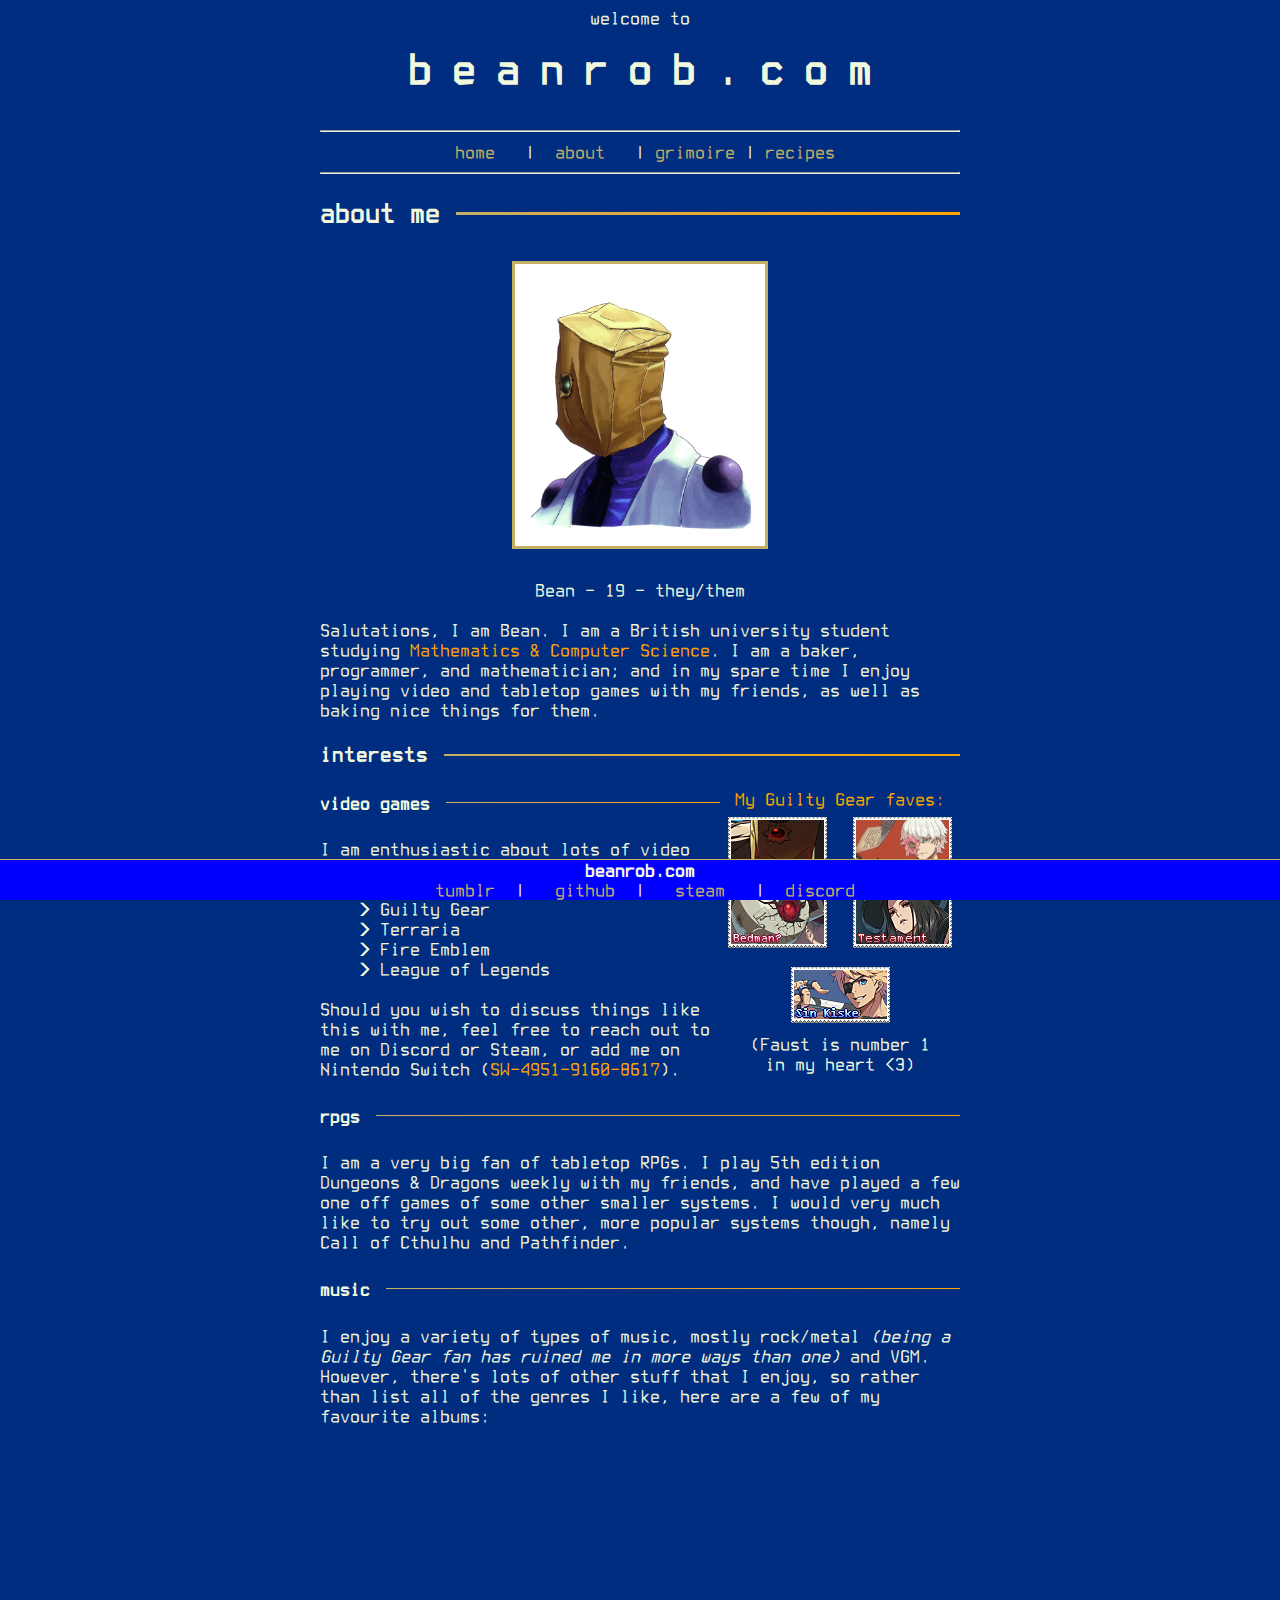
==== about/index.html @ cb9c0953 "update" ====
<!DOCTYPE html>
<html>
    <head>
        <link rel="stylesheet" type="text/css" href="../style.css">
        <link rel="shortcut icon" href="favicon.ico">
        <meta name="viewport" content="width=device-width, initial-scale=1.0">
        <meta charset="utf-8">
        <title>beanrob.com</title>
    </head>
    <body>
        <div id="main">
            <center id="header">
                welcome to
                <h1 id="title">
                    <span class="shaking" id="s1">b</span>
                    <span class="shaking" id="s2">e</span>
                    <span class="shaking" id="s3">a</span>
                    <span class="shaking" id="s4">n</span>
                    <span class="shaking" id="s5">r</span>
                    <span class="shaking" id="s6">o</span>
                    <span class="shaking" id="s8">b</span>
                    <span class="shaking" id="s9">.</span>
                    <span class="shaking" id="s10">c</span>
                    <span class="shaking" id="s11">o</span>
                    <span class="shaking" id="s12">m</span>
                </h1>
                <hr/>
                &nbsp&nbsp<a href="../">home</a>&nbsp&nbsp
                |
                &nbsp<a href="./">about</a>&nbsp&nbsp
                |
                <a href="../grimoire/">grimoire</a>
                |
                <a href="../recipes/">recipes</a>&nbsp
                <hr/>
            </center>
            <h2>about me</h2>
            <center style="width: 100%;">
                <img src="portrait.png" style="max-width: 250px; border: 3px solid var(--alt-1);"/>
                <p>
                    Bean - 19 - they/them
                </p>
            </center>
            <p>
                Salutations, I am Bean. I am a British university student studying
                <hl>Mathematics & Computer Science</hl>. I am a baker, programmer,
                and mathematician; and in my spare time I enjoy playing video and
                tabletop games with my friends, as well as baking nice things for
                them.
            </p>
            <h3>interests</h3>
            <center id="stamps" style="float: right;">
                <hl>My Guilty Gear faves:</hl>
                <br/><img src="stamp-fau.png"/>
                     <img src="stamp-asu.png"/>
                <br/><img src="stamp-bed.png"/>
                     <img src="stamp-tes.png"/>
                <br/><img src="stamp-sin.png"/>
                <br/>(Faust is number 1
                <br/>in my heart <3)
            </center>

            <h4>video games</h4>
            <p id="games">
                I am enthusiastic about lots of video games. My favourites
                include:
            </p>
            <ul>
                <li>
                    Guilty Gear
                </li>
                <li>
                    Terraria
                </li>
                <li>
                    Fire Emblem
                </li>
                <li>
                    League of Legends
                </li>
            </ul>
            <p>
                Should you wish to discuss things like this with me, feel free
                to reach out to me on Discord or Steam, or add me on Nintendo
                Switch (<hl>SW-4951-9160-8617</hl>).
            </p>

            <h4>rpgs</h4>
            <p>
                I am a very big fan of tabletop RPGs. I play 5th edition
                Dungeons & Dragons weekly with my friends, and have played a
                few one off games of some other smaller systems. I would very
                much like to try out some other, more popular systems though,
                namely Call of Cthulhu and Pathfinder.
            </p>

            <h4>music</h4>
            <p>
                I enjoy a variety of types of music, mostly rock/metal <i>(being a
                Guilty Gear fan has ruined me in more ways than one)</i> and VGM.
                However, there's lots of other stuff that I enjoy, so rather
                than list all of the genres I like, here are a few of my
                favourite albums:
            </p>
            <center id="albums">
                <iframe style="margin: 8px" src="https://open.spotify.com/embed/album/7ifypUN50jKj7a6UfpqZY3?utm_source=generator" width="45%" height="352" frameBorder="0" allowfullscreen="" allow="autoplay; clipboard-write; encrypted-media; fullscreen; picture-in-picture" loading="lazy"></iframe>
                <iframe style="margin: 8px" src="https://open.spotify.com/embed/album/5fem4YZ4eFJk3FtLS06lPg?utm_source=generator" width="45%" height="352" frameBorder="0" allowfullscreen="" allow="autoplay; clipboard-write; encrypted-media; fullscreen; picture-in-picture" loading="lazy"></iframe>
                <iframe style="margin: 8px" src="https://open.spotify.com/embed/album/44Q1H1q6nSnUnjjGPoxAJb?utm_source=generator" width="45%" height="352" frameBorder="0" allowfullscreen="" allow="autoplay; clipboard-write; encrypted-media; fullscreen; picture-in-picture" loading="lazy"></iframe>
                <iframe style="margin: 8px" src="https://open.spotify.com/embed/album/5dzjIEOlp69zJxuoS49RYT?utm_source=generator" width="45%" height="352" frameBorder="0" allowfullscreen="" allow="autoplay; clipboard-write; encrypted-media; fullscreen; picture-in-picture" loading="lazy"></iframe>
                <iframe style="margin: 8px" src="https://open.spotify.com/embed/album/1U0oPtAnkfYo3Mj2XMLhKr?utm_source=generator" width="45%" height="352" frameBorder="0" allowfullscreen="" allow="autoplay; clipboard-write; encrypted-media; fullscreen; picture-in-picture" loading="lazy"></iframe>
                <iframe style="margin: 8px" src="https://open.spotify.com/embed/album/2e5IzvDrIc8656bHTx3fE5?utm_source=generator" width="45%" height="352" frameBorder="0" allowfullscreen="" allow="autoplay; clipboard-write; encrypted-media; fullscreen; picture-in-picture" loading="lazy"></iframe>
            </center>
            <br>
            <br>
            <br>
            <br>
            <br>
            <br>
        </div>
    </body>
    <div id="botbar">
        <center>
            <b>beanrob.com</b><br>
            &nbsp&nbsp<a href="https://t.beanrob.com">tumblr</a>&nbsp
            |
            &nbsp&nbsp<a href="https://github.com/beanrob">github</a>&nbsp
            |
            &nbsp&nbsp<a href="https://steamcommunity.com/id/Bean499">steam</a>&nbsp&nbsp
            |
            <span class="link" id="discord">&nbspdiscord&nbsp</span>
        </center>
    </div>
    <script>
document.getElementById("discord").addEventListener("mouseover", () => {
    document.getElementById("discord").innerHTML = "Bean#1371";
});
document.getElementById("discord").addEventListener("mouseout", () => {
    document.getElementById("discord").innerHTML = "&nbspdiscord&nbsp";
});
    </script>
</html>
---- style.css ----
:root {
    --bg:     #002d7f;
    --bg-alt: #005aff;
    --fg:     #f2f8de;
    --alt-1:  #c5af65;
    --alt-2:  #ffa500
}

@font-face {
    font-family: "terminus";
    src: url("./terminus.ttf");
}


hl {
    color: var(--alt-2);
}

body {
    /*background-image: url("http://beanrob.com/cat.png");*/
    background: var(--bg);
    color: var(--fg);
    font-family: "terminus", "monospace";
    font-size: 20px;
    margin: 0;
}

h2, h3, h4 {
    display: flex;
    align-items: center;
}

h2::after, h3::after, h4::after {
    content: "";
    flex: 1;
    margin-left: 1rem;
    height: 3px;
    background: rgb(17,17,23);
    background: linear-gradient(90deg, var(--alt-1) 0%, var(--alt-2) 100%);
}

img {
    margin: 8px;
    max-width: calc(100% - 16px);
}

h2::after {
    height: 3px;
}

h3::after {
    height: 2px;
}

h4::after {
    height: 1px;
}

#main {
    /*background: rgba(0, 0, 60, 0.5);*/
    width: 50%;
    height: 100%;
    padding: 8px;
    margin: auto;
}

.shaking {
    font-size: 48px;
    transform: translate(0, -10px);
    display: inline-block;
    animation-name: shake;
    animation-duration: 5s;
    animation-iteration-count: infinite;
    animation-timing-function: ease-in-out;
}

#s1  { animation-delay: 0.1s !important; }
#s2  { animation-delay: 0.2s !important; }
#s3  { animation-delay: 0.3s !important; }
#s4  { animation-delay: 0.4s !important; }
#s5  { animation-delay: 0.5s !important; }
#s6  { animation-delay: 0.6s !important; }
#s7  { animation-delay: 0.7s !important; }
#s8  { animation-delay: 0.8s !important; }
#s9  { animation-delay: 0.9s !important; }
#s10 { animation-delay: 1.0s !important; }
#s11 { animation-delay: 1.1s !important; }
#s12 { animation-delay: 1.2s !important; }

@keyframes shake {
    0%   { transform: translate(0px, -10px ) }
    50%  { transform: translate(0px,  10px ) }
    100% { transform: translate(0px, -10px ) }
}

#botbar {
    z-index: 1;
    position: fixed;
    bottom: 0;
    background: blue;
    width: 100%;
    margin: 0 !important;
    border-top: 1px solid var(--alt-1);
    right: 0;
}

#fau {
    position: fixed;
    bottom: -109px;
    left: 10vw;
    height: 300px;
}

a:link, .link {
	text-decoration: none;
	color: var(--alt-1);
}

a:visited {
	color: var(--alt-1);
}

a:hover, .link:hover {
	color: var(--alt-2);
}

ul {
	list-style: none;
}

ul li:before {
	content: '> ';
	font-weight: bold;
}

.hl {
    color: var(--alt-1);
}

@media screen and (max-width: 900px) {
    #main {
        width: 95%;
    }
    img {
        float: none !important;
    }
}
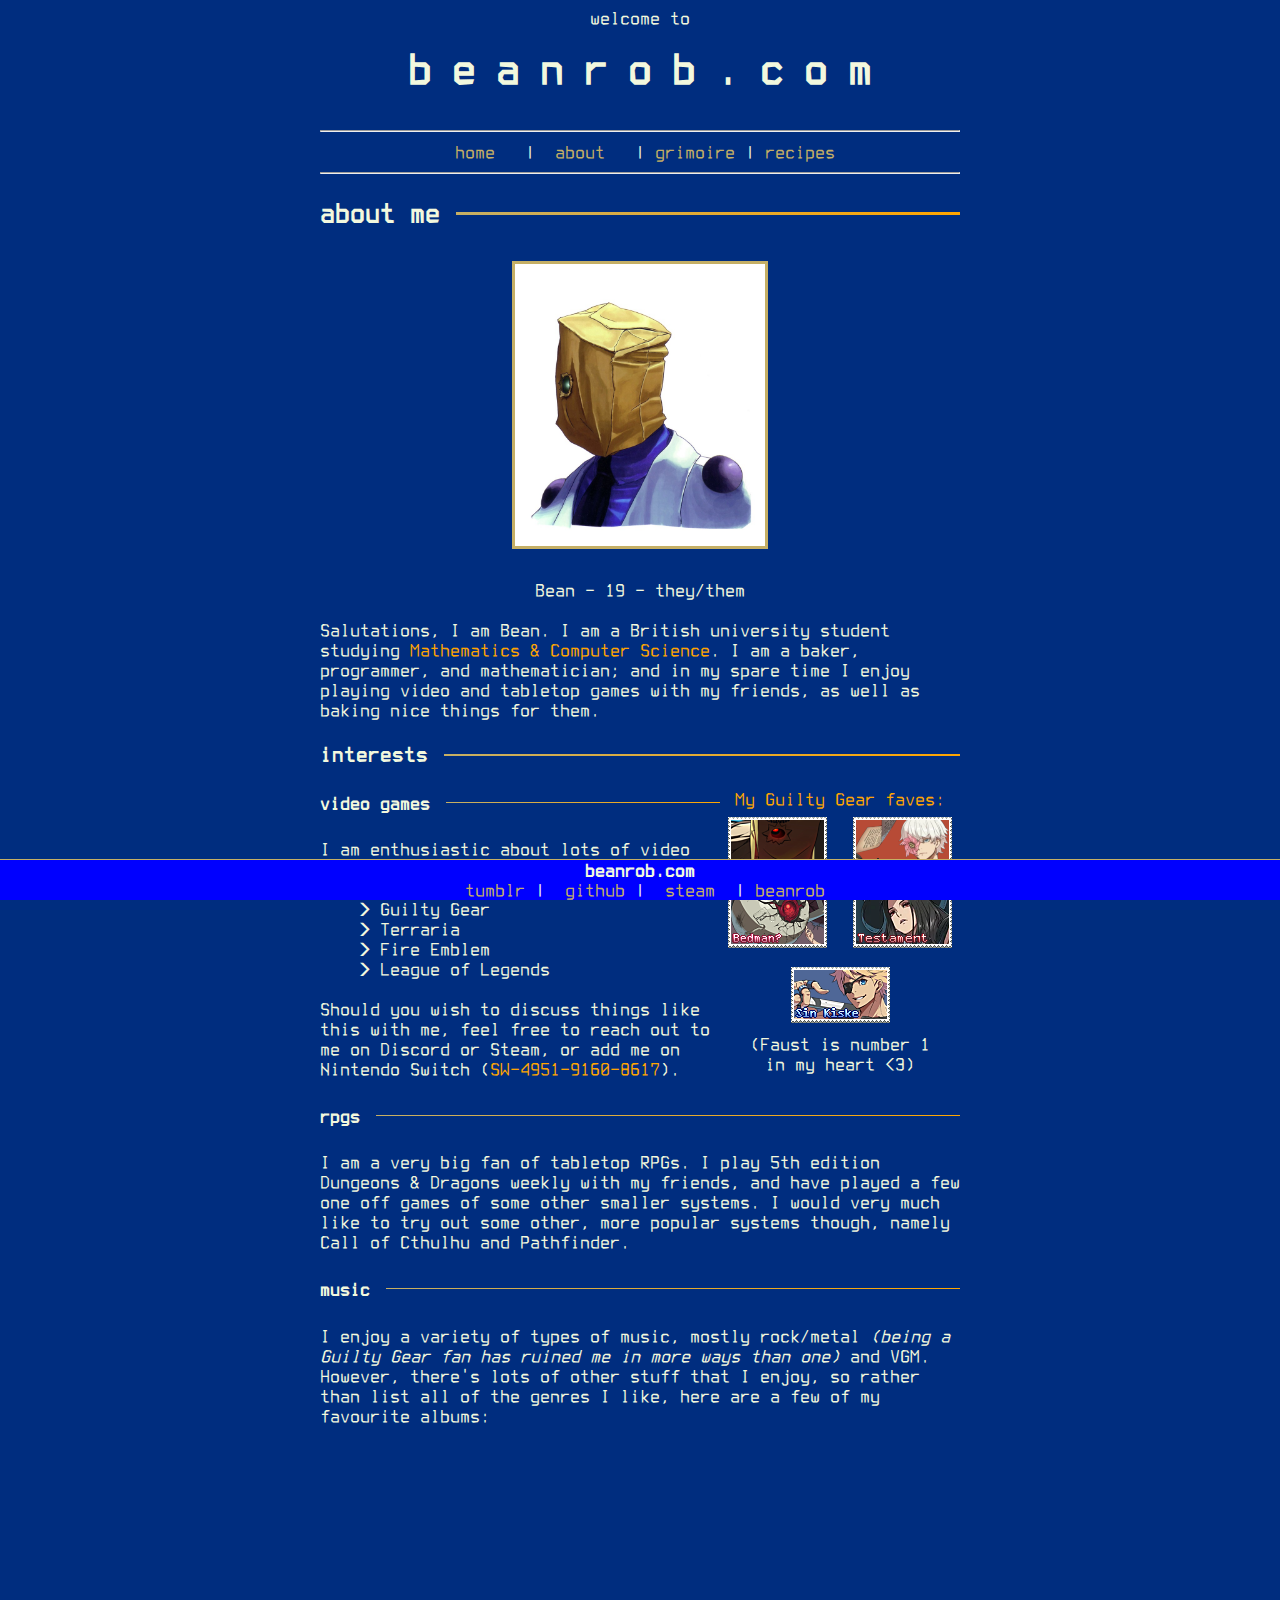
==== commit 0af496a4: "update" ====
--- a/about/index.html
+++ b/about/index.html
@@ -121,21 +121,21 @@
     <div id="botbar">
         <center>
             <b>beanrob.com</b><br>
-            &nbsp&nbsp<a href="https://t.beanrob.com">tumblr</a>&nbsp
+            &nbsp<a href="https://t.beanrob.com">tumblr</a>
             |
-            &nbsp&nbsp<a href="https://github.com/beanrob">github</a>&nbsp
+            &nbsp<a href="https://github.com/beanrob">github</a>
             |
-            &nbsp&nbsp<a href="https://steamcommunity.com/id/Bean499">steam</a>&nbsp&nbsp
+            &nbsp<a href="https://steamcommunity.com/id/Bean499">steam</a>&nbsp
             |
-            <span class="link" id="discord">&nbspdiscord&nbsp</span>
+            <span class="link" id="discord">beanrob</span>
         </center>
     </div>
     <script>
 document.getElementById("discord").addEventListener("mouseover", () => {
-    document.getElementById("discord").innerHTML = "Bean#1371";
+    document.getElementById("discord").innerHTML = "beanrob";
 });
 document.getElementById("discord").addEventListener("mouseout", () => {
-    document.getElementById("discord").innerHTML = "&nbspdiscord&nbsp";
+    document.getElementById("discord").innerHTML = "discord";
 });
     </script>
 </html>
